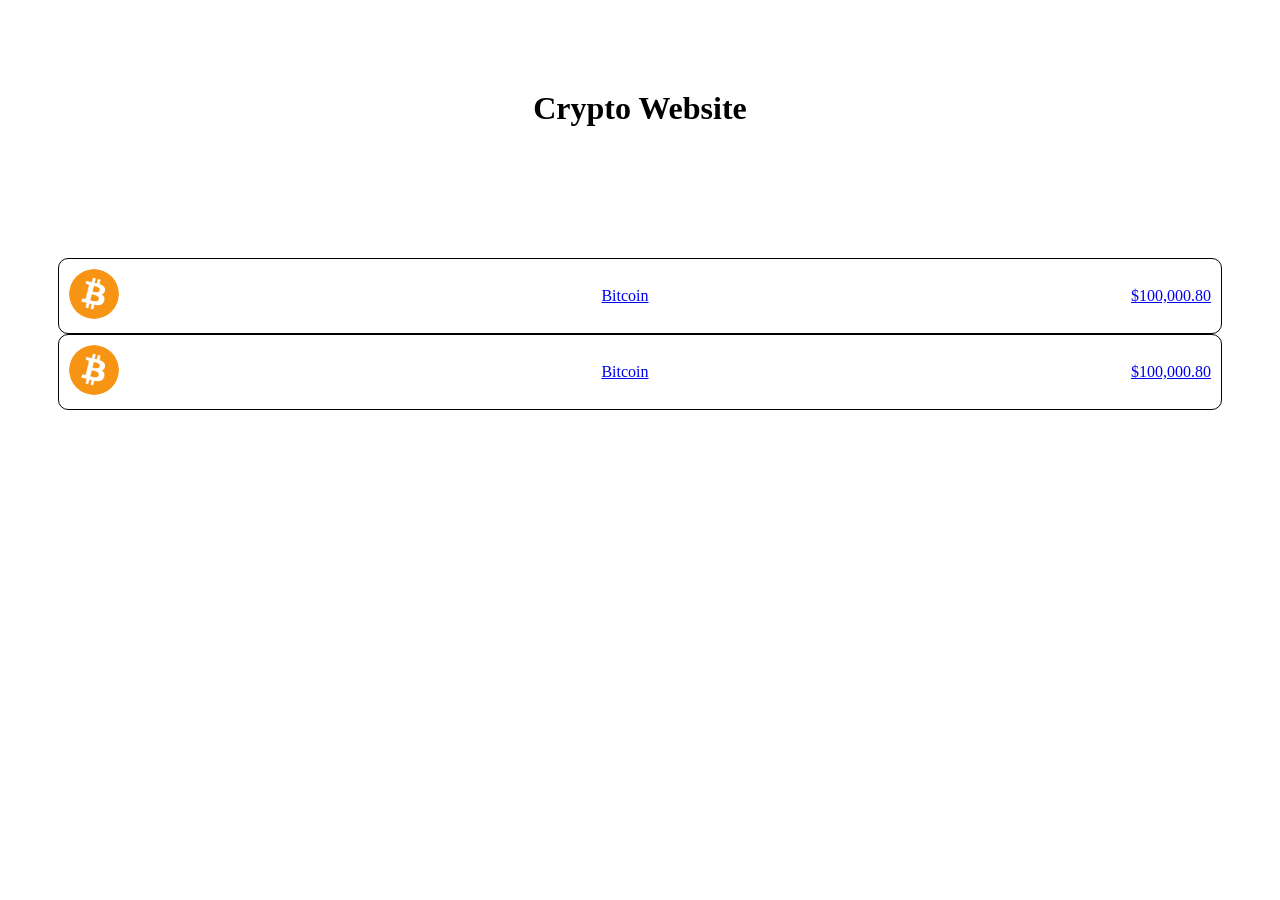
==== index.html @ 3ba3dcc4 "This is my first commit on github" ====
<!DOCTYPE html>
<html lang="en">
<head>
    <meta charset="UTF-8">
    <meta name="viewport" content="width=device-width, initial-scale=1.0">
    <link rel="stylesheet" href="/style.css">
    <title>Document</title>
</head>
<body>
    <div id="heading">
        <h1>Crypto Website</h1>
    </div>
    <div id="allCryptoContainer">
        <a href="details.html" class="SingleCryptoContainer">
            <div><img class="logoImage" src="Bitcoin.svg.png"></div>
            <div>Bitcoin</div>
            <div>$100,000.80</div>
        </a>
        <a href="details.html" class="SingleCryptoContainer">
            <div><img class="logoImage" src="Bitcoin.svg.png"></div>
            <div>Bitcoin</div>
            <div>$100,000.80</div>
        </a>
    </div>
</body>
</html>
---- style.css ----
#heading{
    color: black;
    height: 200px;
    display: flex;
    justify-content: center;
    align-items: center;
}

#allCryptoContainer{
    display: flex;
    justify-content: center;
    align-items: center;
    padding: 50px;
    flex-wrap: wrap;
}

.SingleCryptoContainer{
    display: flex;
    justify-content: space-between;
    align-items: center;
    width: 100%;
    border: 1px solid black;
    border-radius: 10px;
    padding: 10px;
}
.SingleCryptoContainer:hover{
    background-color: lightblue;
}

@keyframes spin {
    0% {
        transform: rotateZ(0deg);
    }
    100% {
        transform: rotateZ(360deg);
    }
}


.logoImage{
    animation: spin 4s infinite ease-in-out alternate;
    height: 50px;
    width: 50px;
    object-fit: contain;
    border-radius: 50%;
}
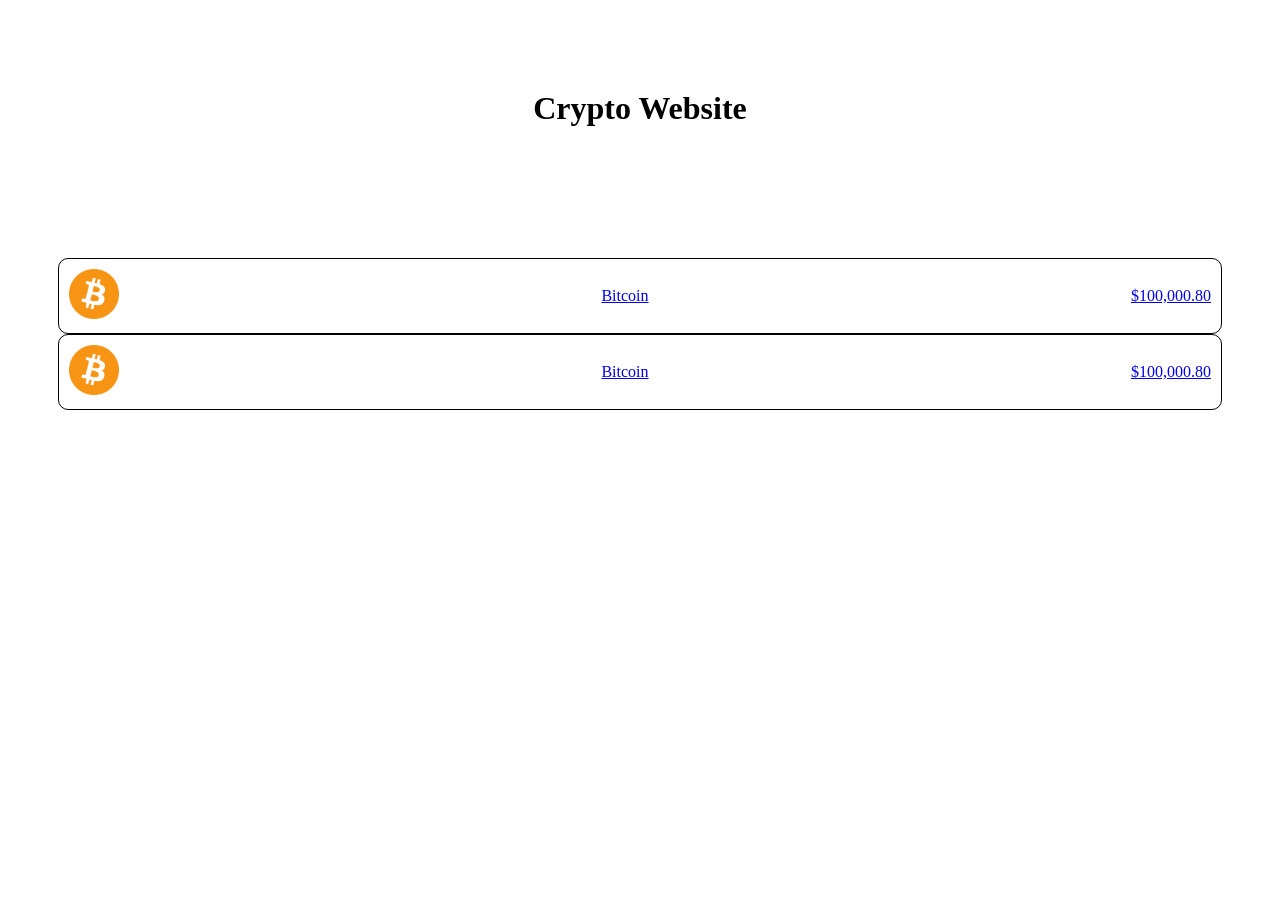
==== commit 8da0c52f: "Latest commit" ====
--- a/index.html
+++ b/index.html
@@ -3,7 +3,7 @@
 <head>
     <meta charset="UTF-8">
     <meta name="viewport" content="width=device-width, initial-scale=1.0">
-    <link rel="stylesheet" href="/style.css">
+    <link rel="stylesheet" href="./style.css">
     <title>Document</title>
 </head>
 <body>
--- a/style.css
+++ b/style.css
@@ -38,9 +38,7 @@
 
 
 .logoImage{
+    height: 50px;
+    object-fit: contain;
     animation: spin 4s infinite ease-in-out alternate;
-    height: 50px;
-    width: 50px;
-    object-fit: contain;
-    border-radius: 50%;
 }
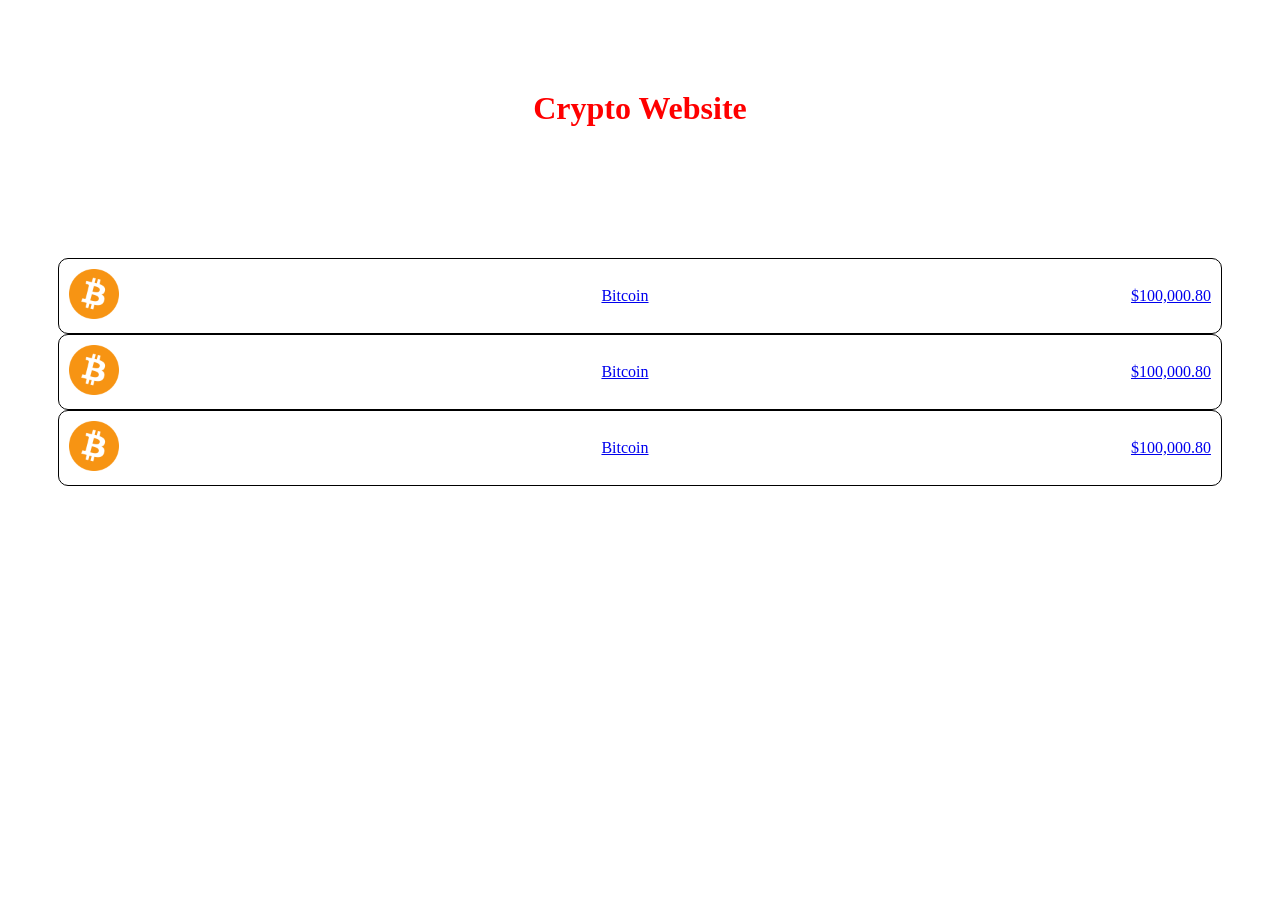
==== commit 46254f56: "Small edits" ====
--- a/index.html
+++ b/index.html
@@ -21,6 +21,11 @@
             <div>Bitcoin</div>
             <div>$100,000.80</div>
         </a>
+        <a href="details.html" class="SingleCryptoContainer">
+            <div><img class="logoImage" src="Bitcoin.svg.png"></div>
+            <div>Bitcoin</div>
+            <div>$100,000.80</div>
+        </a>
     </div>
 </body>
 </html>
--- a/style.css
+++ b/style.css
@@ -1,5 +1,5 @@
 #heading{
-    color: black;
+    color: red;
     height: 200px;
     display: flex;
     justify-content: center;
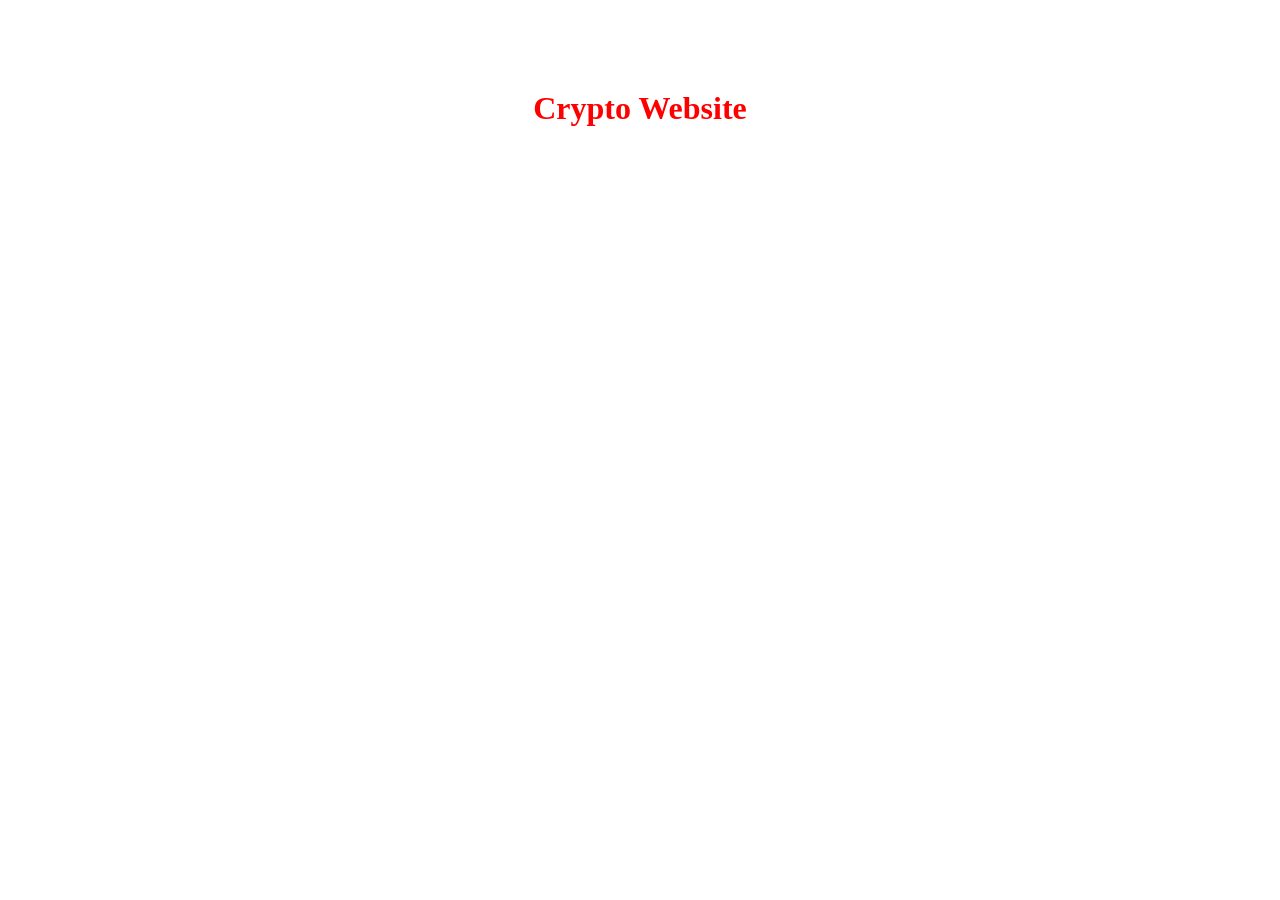
==== commit b52e64f2: "bleh" ====
--- a/index.html
+++ b/index.html
@@ -11,21 +11,9 @@
         <h1>Crypto Website</h1>
     </div>
     <div id="allCryptoContainer">
-        <a href="details.html" class="SingleCryptoContainer">
-            <div><img class="logoImage" src="Bitcoin.svg.png"></div>
-            <div>Bitcoin</div>
-            <div>$100,000.80</div>
-        </a>
-        <a href="details.html" class="SingleCryptoContainer">
-            <div><img class="logoImage" src="Bitcoin.svg.png"></div>
-            <div>Bitcoin</div>
-            <div>$100,000.80</div>
-        </a>
-        <a href="details.html" class="SingleCryptoContainer">
-            <div><img class="logoImage" src="Bitcoin.svg.png"></div>
-            <div>Bitcoin</div>
-            <div>$100,000.80</div>
-        </a>
+        
     </div>
+
+    <script src="index.js"></script>
 </body>
 </html>
--- a/style.css
+++ b/style.css
@@ -6,12 +6,23 @@
     align-items: center;
 }
 
+/*
 #allCryptoContainer{
     display: flex;
     justify-content: center;
     align-items: center;
     padding: 50px;
     flex-wrap: wrap;
+}
+*/
+#allCryptoContainer{
+    display: flex;
+    flex-wrap: wrap;
+    flex-direction: column;
+    align-items: center;
+    padding: 20px;
+    gap: 20px;
+    width: 95%;
 }
 
 .SingleCryptoContainer{
@@ -41,4 +52,14 @@
     height: 50px;
     object-fit: contain;
     animation: spin 4s infinite ease-in-out alternate;
+}
+
+.positive {
+    color: green;
+    font-weight: bold;
+}
+
+.negative {
+    color: red;
+    font-weight: bold;
 }
